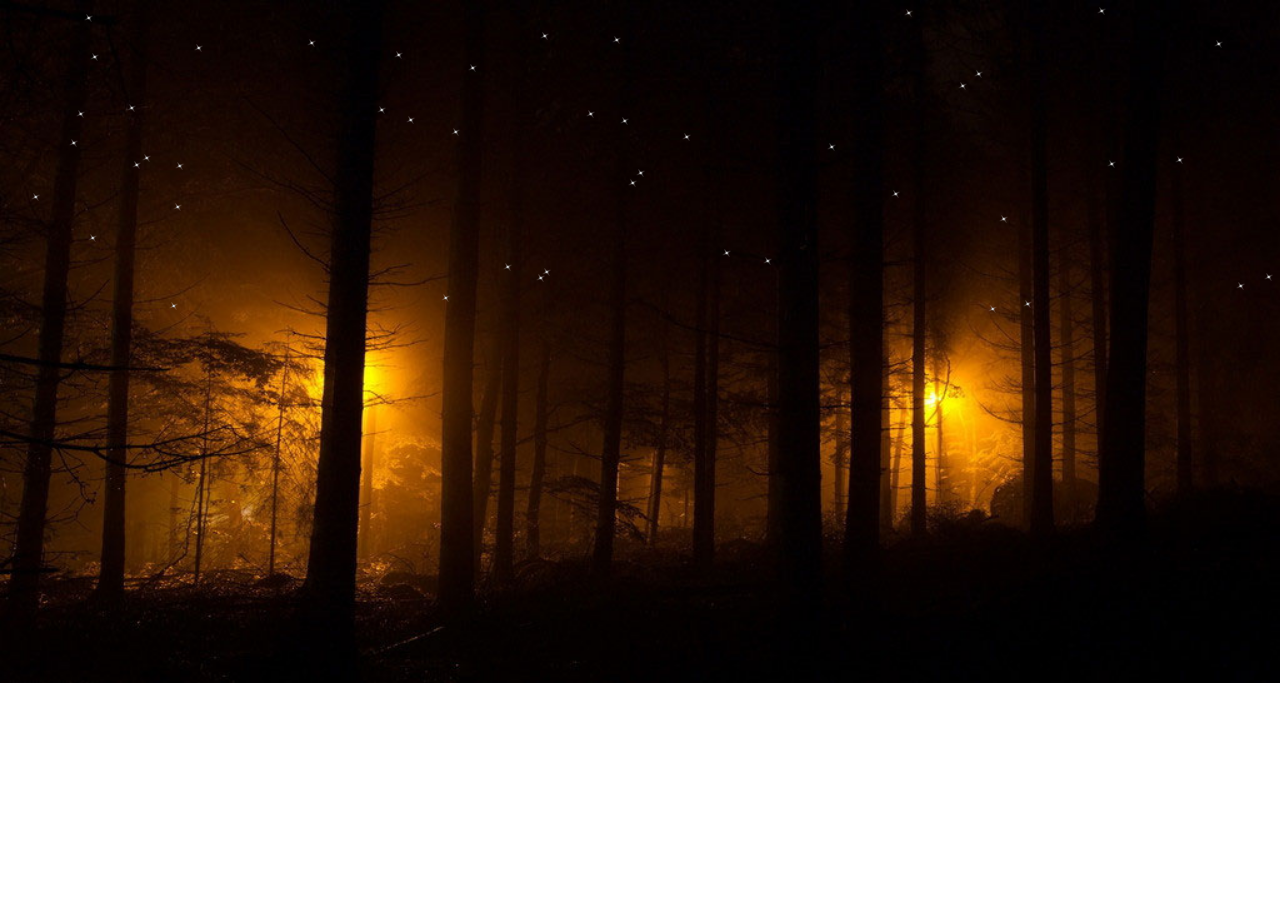
==== 萤火虫/index.html @ 3571918b "1/15" ====
<!DOCTYPE html>
<html>
	<head>
		<meta charset="utf-8" />
		<title></title>
	<link rel="stylesheet" type="text/css" href="css/css.css"/>
	</head>
	<body>
		<div id="banner">
			
		</div>
	</body>
</html>
<script type="text/javascript" src="js/jquery-1.8.2.min.js">
	
</script>
<script type="text/javascript">
$(window).ready(function(){
//	function Fly(){
//			this.fly=function(){
//			setInterval(function(){
//				var l=Math.random()*1000;
//				oBox.animate({left:j*Math.random()+l,top:k+500*Math.random()},1000,'linear')
//			},1000)
//		}
//	}
	
	
	
	for (var i = 0; i < 50; i++) {
		var oBox=$('<div class="box"></div>');
//		console.log(oBox)
		$('#banner').append(oBox);
		var j=Math.random()*1500;//console.log(j)
		var k=Math.random()*300;
		oBox.css({left:j,top:k});
//		oBox=new Fly();
//		oBox.fly();
		(function(oBox){
			setInterval(function(){
			oBox.animate({left:Math.random()*1500,top:Math.random()*300},1000,'linear')
			},1000)
			
		})(oBox)

	}		
})
		
		
		
		
		


</script>
---- 萤火虫/css/css.css ----
*{
	padding:0;
	margin: 0;
}
#banner{
	width: 100%;
	height:100vh;
	background: url(../img/bg.jpg)no-repeat;
	background-size: 100%;
	position: relative;
	overflow: hidden;
}
.box{
	width:25px;
	height: 20px;
	background:url(../img/1.jpg)no-repeat;
	background-size:25px 20px;
	position: absolute;
}
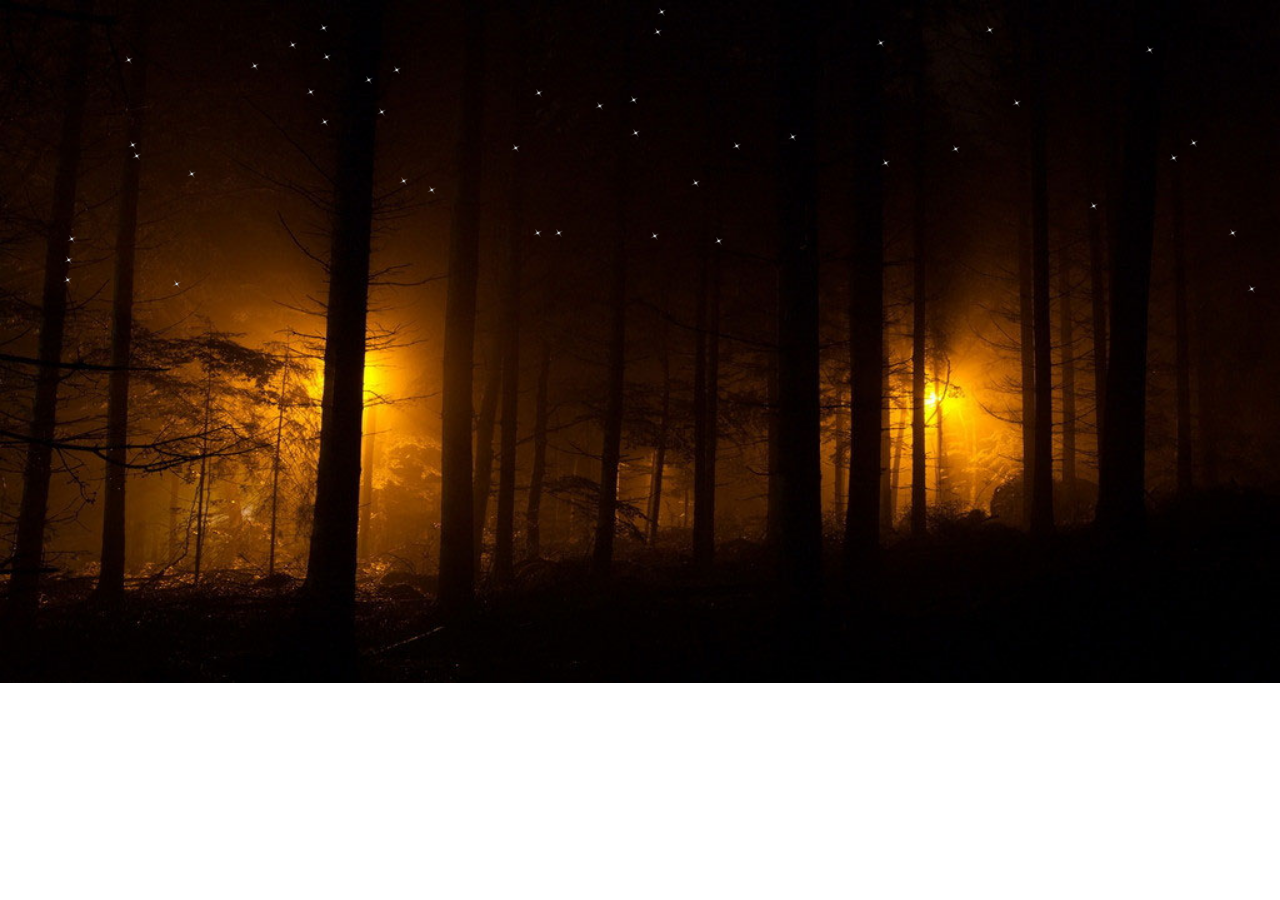
==== commit 75562bee: "a?" ====
--- a/萤火虫/index.html
+++ b/萤火虫/index.html
@@ -16,18 +16,9 @@
 </script>
 <script type="text/javascript">
 $(window).ready(function(){
-//	function Fly(){
-//			this.fly=function(){
-//			setInterval(function(){
-//				var l=Math.random()*1000;
-//				oBox.animate({left:j*Math.random()+l,top:k+500*Math.random()},1000,'linear')
-//			},1000)
-//		}
-//	}
-	
-	
-	
-	for (var i = 0; i < 50; i++) {
+	function Fly(){
+		this.fly=function(){
+		for (var i = 0; i < 50; i++) {
 		var oBox=$('<div class="box"></div>');
 //		console.log(oBox)
 		$('#banner').append(oBox);
@@ -43,13 +34,11 @@
 			
 		})(oBox)
 
-	}		
+		}	
+		}
+	}
+	var yhc=new Fly;
+	yhc.fly();
+	
 })
-		
-		
-		
-		
-		
-
-
 </script>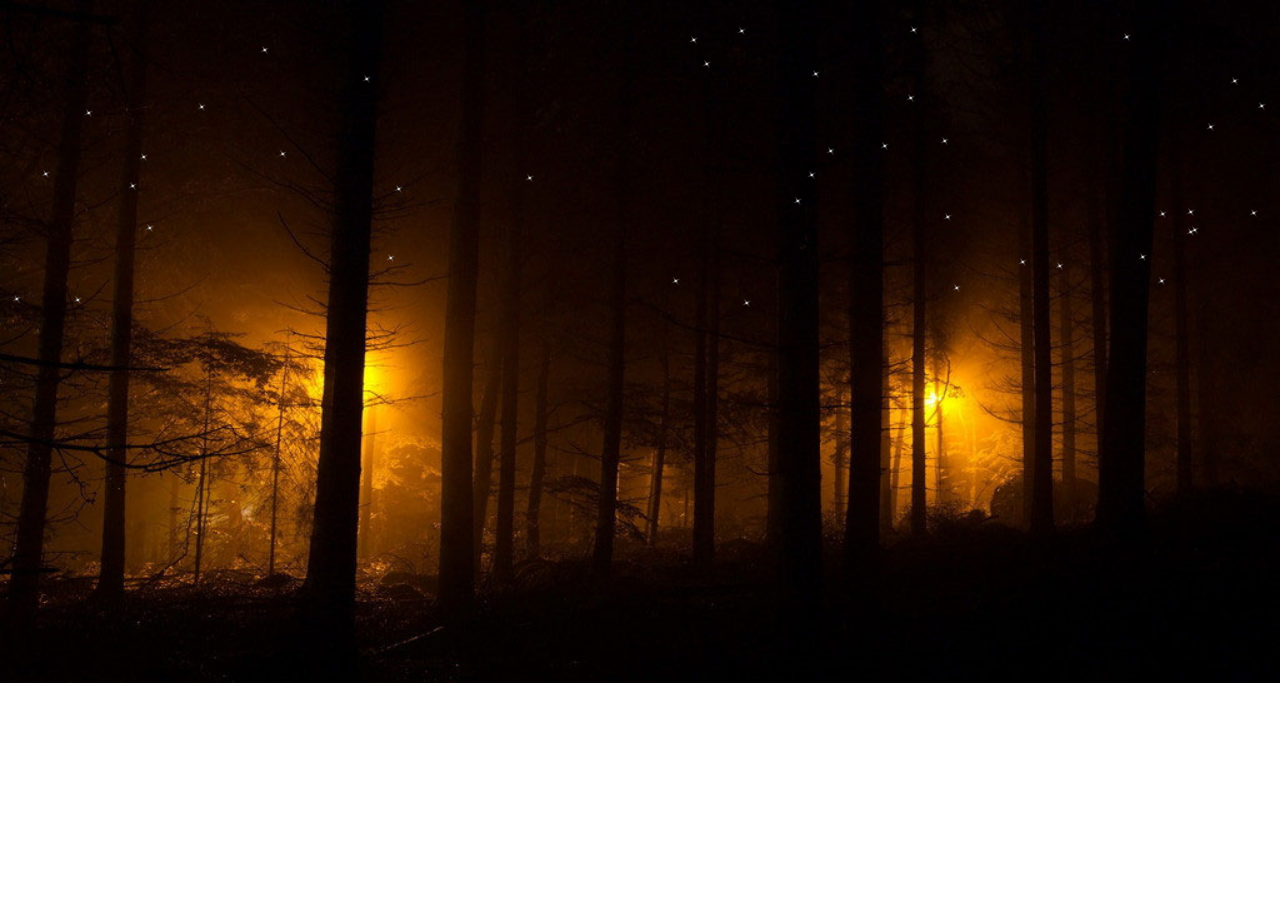
==== commit 6ed1918a: "没做完啊没做完" ====
--- a/萤火虫/index.html
+++ b/萤火虫/index.html
@@ -41,4 +41,8 @@
 	yhc.fly();
 	
 })
+
+//var obj={a:100}
+//delete obj.a;
+//console.log(obj.a)
 </script>